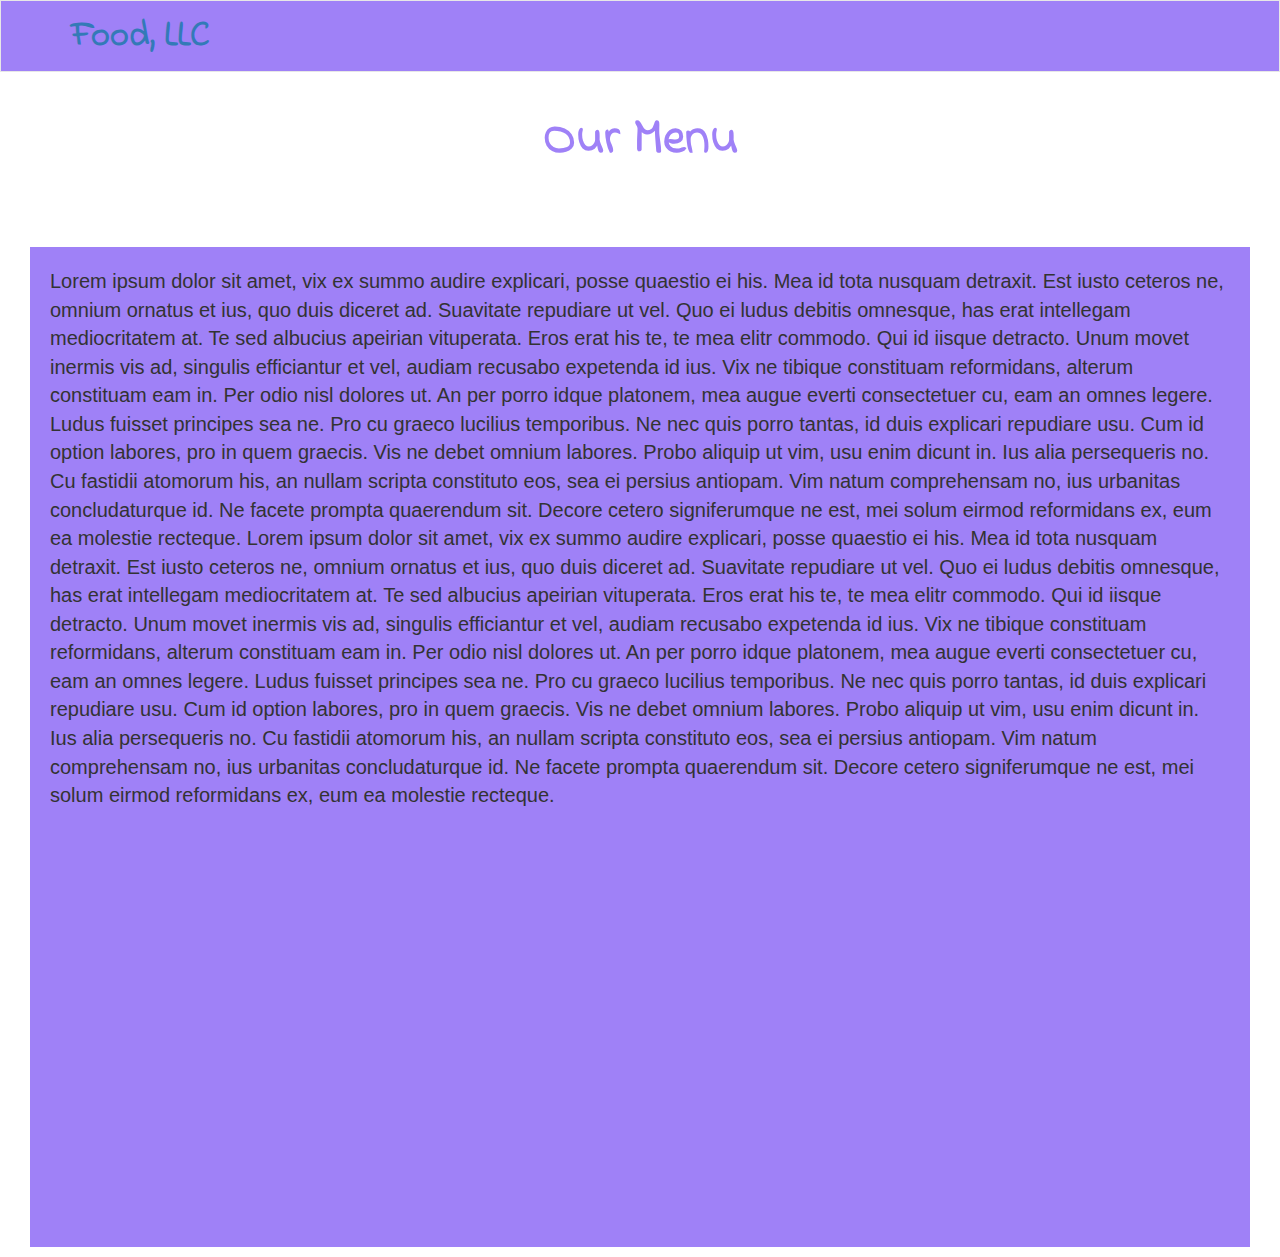
==== index.html @ cb8ff759 "first commit" ====
<!DOCTYPE html>
<html>
<head>
	<meta charset="utf-8">
	<meta http-equiv="X-UA-Compatible" content="IE=edge">
	<meta name="viewport" content="width=device-width, initial-scale=1">
	<link rel="stylesheet" type="text/css" href="css/style.css">
	<link rel="stylesheet" type="text/css" href="css/bootstrap.min.css">
	<link href="https://fonts.googleapis.com/css?family=Indie+Flower" rel="stylesheet">
	<title>My Page</title>
</head>
<body>
	<header>
		<nav class="navbar navbar-default" id="navcustom">
			<div class="container">

				<div class="navbar-header">
					<div class="navbar navbar-brand" id="brandcustom">
						<a href="#"><h1>Food, LLC</h1></a>
					</div>
				
				     <button type="button" class="navbar-toggle collapsed" data-toggle="collapse" data-target="#collapsable-nav" aria-expanded="false">
				       <span class="sr-only">Toggle navigation</span>
				       <span class="icon-bar"></span>
				       <span class="icon-bar"></span>
				       <span class="icon-bar"></span>
				     </button>
					
				</div>

			    <div id="collapsable-nav" class="collapse navbar-collapse">
			    	<ul id="nav-list" class="nav navbar-nav navbar-right visible-xs">
				     	<li>
				     		<a href="#">Chicken</a>	
				     	</li>

				     	<li>
				     		<a href="#">Beef</a>	
				     	</li>

				     	<li>
				     		<a href="#">Suchi</a>	
				     	</li>
				     </ul>		
			    </div>
	      
			</div>
			
		</nav>
	</header>
	<div class="container-fluid">
		<h1 class="text-center menu">Our Menu</h1>
		<div class="col-xs-12">
			<p>
				Lorem ipsum dolor sit amet, vix ex summo audire explicari, posse quaestio ei his. Mea id tota nusquam detraxit. Est iusto ceteros ne, omnium ornatus et ius, quo duis diceret ad. Suavitate repudiare ut vel. Quo ei ludus debitis omnesque, has erat intellegam mediocritatem at. Te sed albucius apeirian vituperata.

				Eros erat his te, te mea elitr commodo. Qui id iisque detracto. Unum movet inermis vis ad, singulis efficiantur et vel, audiam recusabo expetenda id ius. Vix ne tibique constituam reformidans, alterum constituam eam in.

				Per odio nisl dolores ut. An per porro idque platonem, mea augue everti consectetuer cu, eam an omnes legere. Ludus fuisset principes sea ne. Pro cu graeco lucilius temporibus. Ne nec quis porro tantas, id duis explicari repudiare usu.

				Cum id option labores, pro in quem graecis. Vis ne debet omnium labores. Probo aliquip ut vim, usu enim dicunt in. Ius alia persequeris no.

				Cu fastidii atomorum his, an nullam scripta constituto eos, sea ei persius antiopam. Vim natum comprehensam no, ius urbanitas concludaturque id. Ne facete prompta quaerendum sit. Decore cetero signiferumque ne est, mei solum eirmod reformidans ex, eum ea molestie recteque.

				Lorem ipsum dolor sit amet, vix ex summo audire explicari, posse quaestio ei his. Mea id tota nusquam detraxit. Est iusto ceteros ne, omnium ornatus et ius, quo duis diceret ad. Suavitate repudiare ut vel. Quo ei ludus debitis omnesque, has erat intellegam mediocritatem at. Te sed albucius apeirian vituperata.

				Eros erat his te, te mea elitr commodo. Qui id iisque detracto. Unum movet inermis vis ad, singulis efficiantur et vel, audiam recusabo expetenda id ius. Vix ne tibique constituam reformidans, alterum constituam eam in.

				Per odio nisl dolores ut. An per porro idque platonem, mea augue everti consectetuer cu, eam an omnes legere. Ludus fuisset principes sea ne. Pro cu graeco lucilius temporibus. Ne nec quis porro tantas, id duis explicari repudiare usu.

				Cum id option labores, pro in quem graecis. Vis ne debet omnium labores. Probo aliquip ut vim, usu enim dicunt in. Ius alia persequeris no.

				Cu fastidii atomorum his, an nullam scripta constituto eos, sea ei persius antiopam. Vim natum comprehensam no, ius urbanitas concludaturque id. Ne facete prompta quaerendum sit. Decore cetero signiferumque ne est, mei solum eirmod reformidans ex, eum ea molestie recteque.
			</p>
		</div>	
	</div>


	<script src="js/jquery-2.1.4.min.js"></script> <!-- We should put it before bootstrap.min.js in order to not overwrite it -->
  	<script src="js/bootstrap.min.js"></script>
  	<script src="js/script.js"></script>
	

</body>
</html>
---- css/style.css ----
#navcustom {
	background-color: #9F81F7;
	border-radius: 0;
}

#brandcustom h1 {
	margin-top: 0px;
	font-weight: bold;
	font-family: 'Indie Flower', cursive;
}

#brandcustom a:hover {
	text-decoration: none;
}

div p {
	height: 1000px;
	background-color: #9F81F7;
	font-size: 20px;
	padding: 20px;
}

.menu {
	margin-bottom: 80px;
	font-family: 'Indie Flower', cursive;
	font-size: 50px;
	font-weight: bold;
	color: #9F81F7;
}

#nav-list {
  margin-top: 10px;
}
#nav-list a {
  text-align: center;
}
#nav-list a:hover {
  background: #E7E7E7;
}
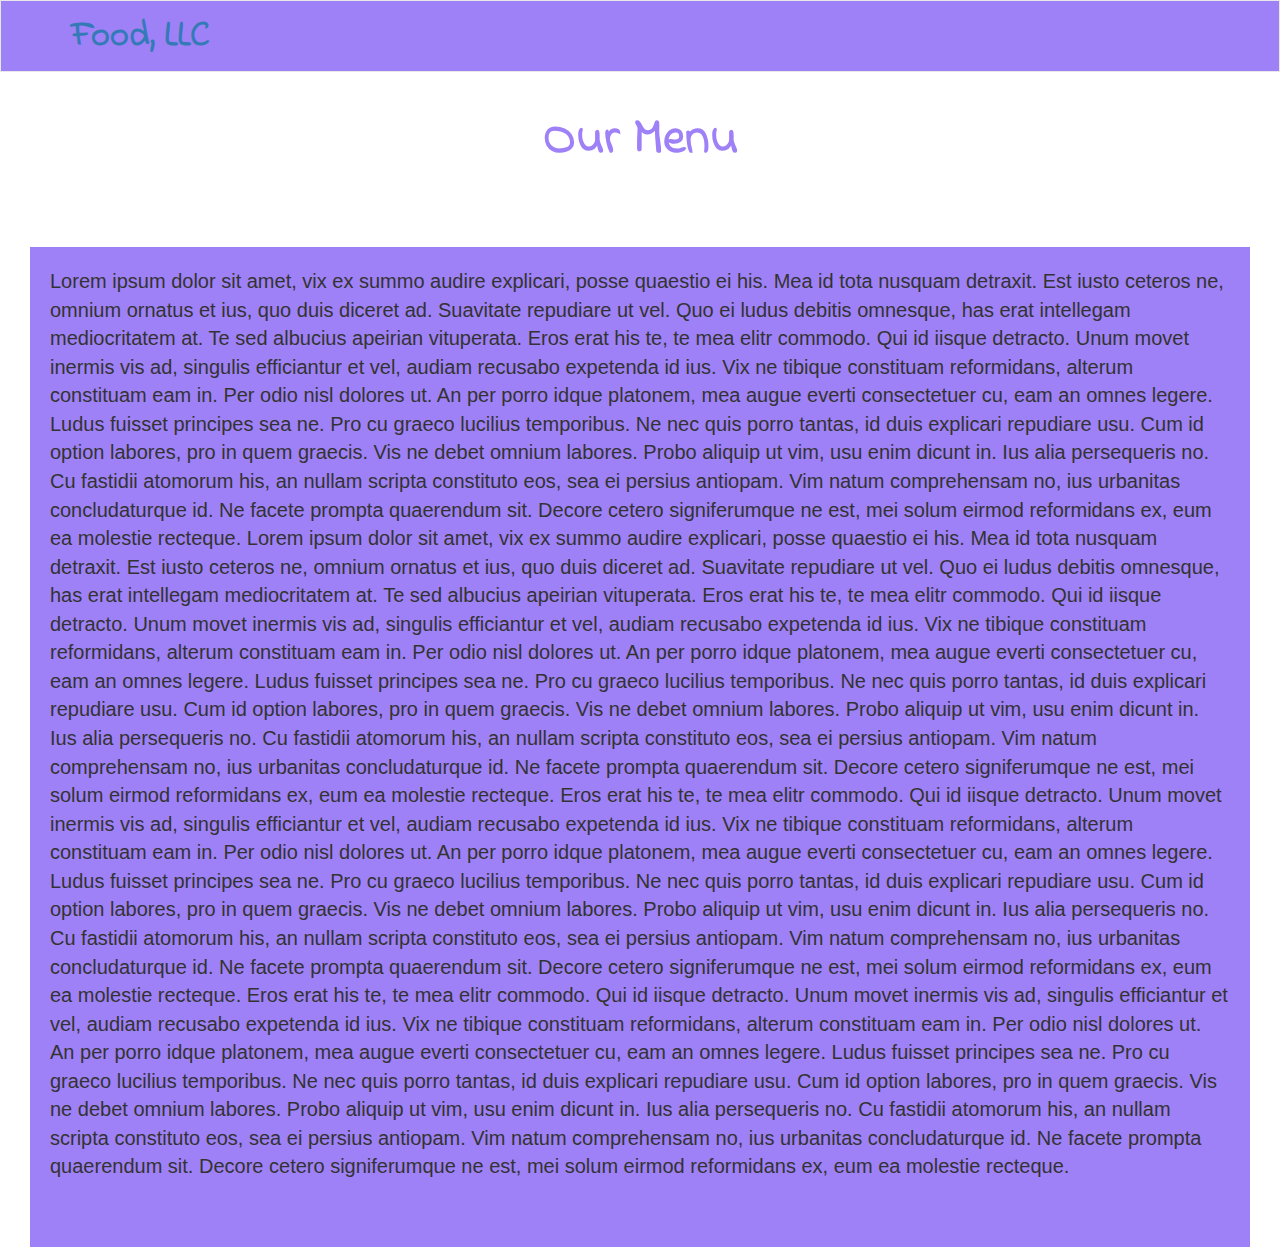
==== commit 39389cf3: "third commit" ====
--- a/index.html
+++ b/index.html
@@ -71,6 +71,22 @@
 				Cum id option labores, pro in quem graecis. Vis ne debet omnium labores. Probo aliquip ut vim, usu enim dicunt in. Ius alia persequeris no.
 
 				Cu fastidii atomorum his, an nullam scripta constituto eos, sea ei persius antiopam. Vim natum comprehensam no, ius urbanitas concludaturque id. Ne facete prompta quaerendum sit. Decore cetero signiferumque ne est, mei solum eirmod reformidans ex, eum ea molestie recteque.
+
+				Eros erat his te, te mea elitr commodo. Qui id iisque detracto. Unum movet inermis vis ad, singulis efficiantur et vel, audiam recusabo expetenda id ius. Vix ne tibique constituam reformidans, alterum constituam eam in.
+
+				Per odio nisl dolores ut. An per porro idque platonem, mea augue everti consectetuer cu, eam an omnes legere. Ludus fuisset principes sea ne. Pro cu graeco lucilius temporibus. Ne nec quis porro tantas, id duis explicari repudiare usu.
+
+				Cum id option labores, pro in quem graecis. Vis ne debet omnium labores. Probo aliquip ut vim, usu enim dicunt in. Ius alia persequeris no.
+
+				Cu fastidii atomorum his, an nullam scripta constituto eos, sea ei persius antiopam. Vim natum comprehensam no, ius urbanitas concludaturque id. Ne facete prompta quaerendum sit. Decore cetero signiferumque ne est, mei solum eirmod reformidans ex, eum ea molestie recteque.
+
+				Eros erat his te, te mea elitr commodo. Qui id iisque detracto. Unum movet inermis vis ad, singulis efficiantur et vel, audiam recusabo expetenda id ius. Vix ne tibique constituam reformidans, alterum constituam eam in.
+
+				Per odio nisl dolores ut. An per porro idque platonem, mea augue everti consectetuer cu, eam an omnes legere. Ludus fuisset principes sea ne. Pro cu graeco lucilius temporibus. Ne nec quis porro tantas, id duis explicari repudiare usu.
+
+				Cum id option labores, pro in quem graecis. Vis ne debet omnium labores. Probo aliquip ut vim, usu enim dicunt in. Ius alia persequeris no.
+
+				Cu fastidii atomorum his, an nullam scripta constituto eos, sea ei persius antiopam. Vim natum comprehensam no, ius urbanitas concludaturque id. Ne facete prompta quaerendum sit. Decore cetero signiferumque ne est, mei solum eirmod reformidans ex, eum ea molestie recteque.
 			</p>
 		</div>	
 	</div>
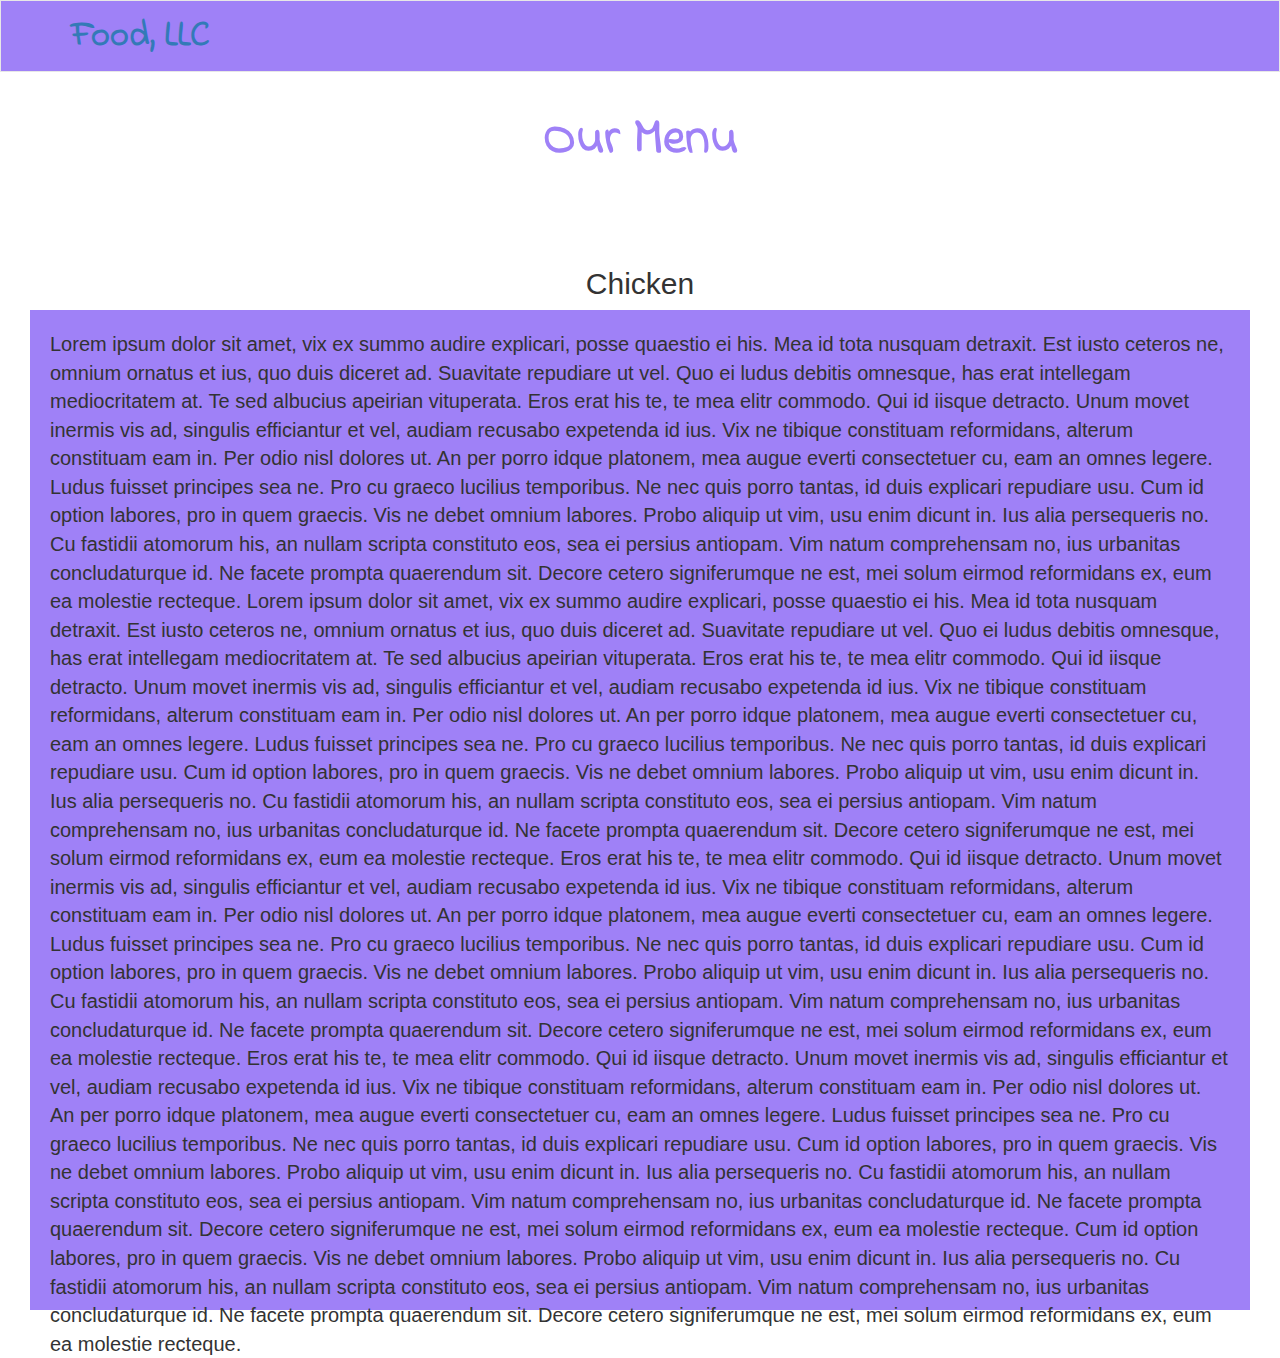
==== commit d177ca16: "fifth commit" ====
--- a/index.html
+++ b/index.html
@@ -50,7 +50,8 @@
 	</header>
 	<div class="container-fluid">
 		<h1 class="text-center menu">Our Menu</h1>
-		<div class="col-xs-12">
+		<div id="main-div" class="col-xs-12">
+			<h2 class="text-center">Chicken</h2>
 			<p>
 				Lorem ipsum dolor sit amet, vix ex summo audire explicari, posse quaestio ei his. Mea id tota nusquam detraxit. Est iusto ceteros ne, omnium ornatus et ius, quo duis diceret ad. Suavitate repudiare ut vel. Quo ei ludus debitis omnesque, has erat intellegam mediocritatem at. Te sed albucius apeirian vituperata.
 
@@ -87,6 +88,10 @@
 				Cum id option labores, pro in quem graecis. Vis ne debet omnium labores. Probo aliquip ut vim, usu enim dicunt in. Ius alia persequeris no.
 
 				Cu fastidii atomorum his, an nullam scripta constituto eos, sea ei persius antiopam. Vim natum comprehensam no, ius urbanitas concludaturque id. Ne facete prompta quaerendum sit. Decore cetero signiferumque ne est, mei solum eirmod reformidans ex, eum ea molestie recteque.
+
+				Cum id option labores, pro in quem graecis. Vis ne debet omnium labores. Probo aliquip ut vim, usu enim dicunt in. Ius alia persequeris no.
+
+				Cu fastidii atomorum his, an nullam scripta constituto eos, sea ei persius antiopam. Vim natum comprehensam no, ius urbanitas concludaturque id. Ne facete prompta quaerendum sit. Decore cetero signiferumque ne est, mei solum eirmod reformidans ex, eum ea molestie recteque.
 			</p>
 		</div>	
 	</div>
